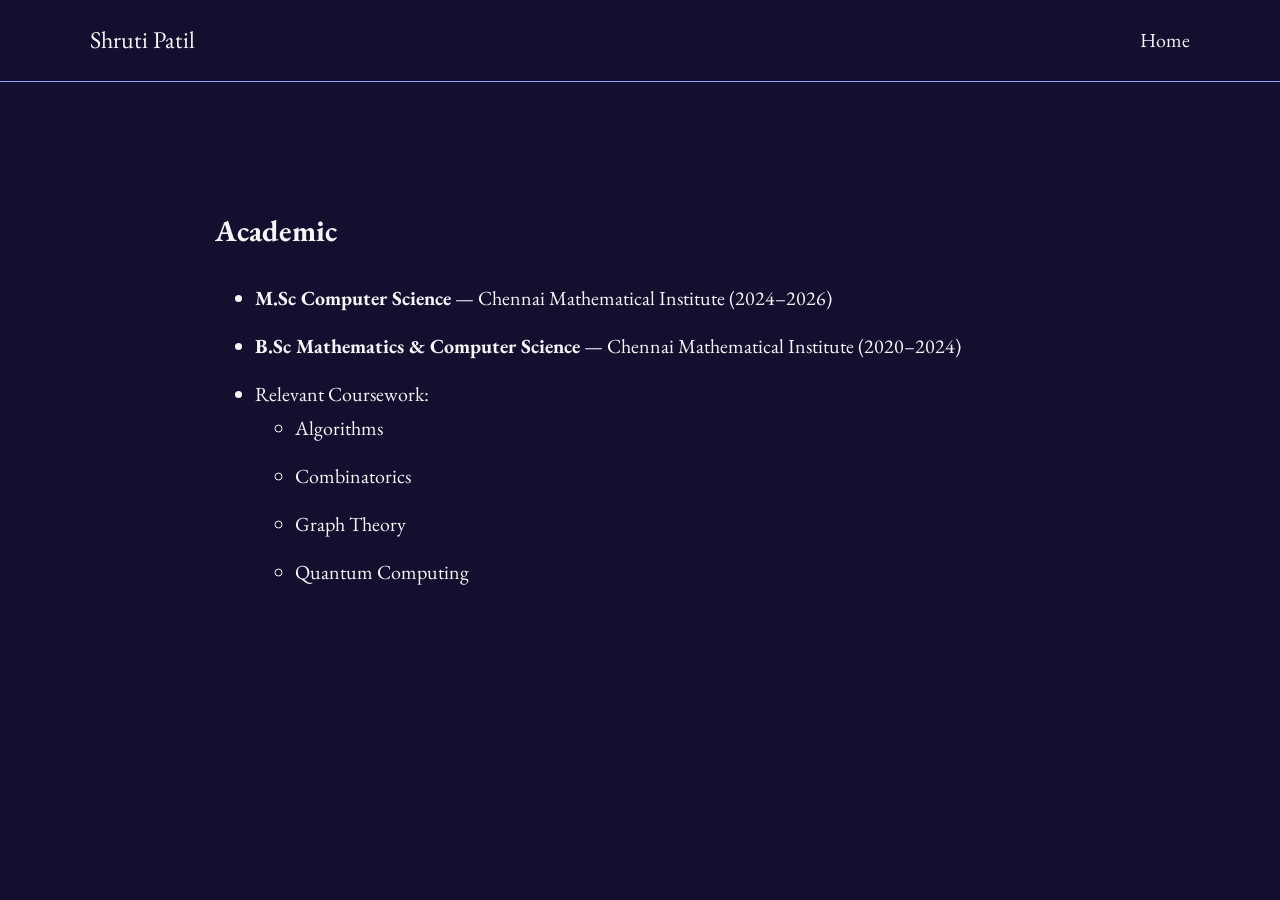
==== academic.html @ c8abf78e "Add files via upload" ====
<!DOCTYPE html>
<html lang="en">

<head>
<meta charset="UTF-8">
<meta name="viewport" content="width=device-width, initial-scale=1.0">

<title>Academic — Shruti Patil</title>

<link rel="stylesheet" href="style.css">

<link href="https://fonts.googleapis.com/css2?family=EB+Garamond:wght@400;500;600&display=swap" rel="stylesheet">
</head>

<body data-theme="dark">

<header>
<nav class="navbar">

<div class="nav-left">Shruti Patil</div>

<div class="nav-right">
<a href="index.html">Home</a>
</div>

</nav>
</header>


<section class="section">

<h1>Academic</h1>

<ul>

<li>
<strong>M.Sc Computer Science</strong> — Chennai Mathematical Institute (2024–2026)
</li>

<li>
<strong>B.Sc Mathematics & Computer Science</strong> — Chennai Mathematical Institute (2020–2024)
</li>

<li>
Relevant Coursework:
<ul>
<li>Algorithms</li>
<li>Combinatorics</li>
<li>Graph Theory</li>
<li>Quantum Computing</li>
</ul>
</li>

</ul>

</section>

</body>
</html>
---- style.css ----
:root{
--bg:#140F2E;
--text:#F5F5F5;
--accent:#8FA3FF;
--muted:#B8B8C9;
--photo-border:#F5F5F5;
}

[data-theme="light"]{
--bg:#F5F5F5;
--text:#140F2E;
--accent:#5B6CFF;
--muted:#66668a;
--photo-border:#140F2E;
}



body{
margin:0;
padding-top:80px;
font-family:'EB Garamond',serif;
background:var(--bg);
color:var(--text);
line-height:1.7;
font-size:20px;
}



/* NAVBAR */

header{
position:fixed;
top:0;
width:100%;
background:var(--bg);
border-bottom:1px solid var(--accent);
z-index:1000;
}

.navbar{
max-width:1100px;
margin:auto;
display:flex;
justify-content:space-between;
align-items:center;
padding:20px;
}

.nav-left{
font-size:24px;
}

.nav-right a{
margin-left:28px;
text-decoration:none;
color:var(--text);
position:relative;
font-size:20px;
}

.nav-right a::after{
content:"";
position:absolute;
bottom:-4px;
left:0;
width:0%;
height:2px;
background:var(--accent);
transition:.3s;
}

.nav-right a:hover::after{
width:100%;
}

#themeToggle{
background:none;
border:none;
font-size:22px;
cursor:pointer;
color:var(--text);
}



/* HERO */

.hero{
max-width:1100px;
margin:auto;
display:flex;
gap:80px;
align-items:center;
padding:60px 20px;
}

.hero-left{
text-align:center;
}

.hero-left img{
width:260px;
height:260px;
border-radius:50%;
object-fit:cover;

border:6px solid var(--photo-border);

box-shadow:0 15px 50px rgba(0,0,0,.35);

transition:transform .25s ease;
}

.hero-left img:hover{
transform:scale(1.02);
}

.name{
margin-top:16px;
font-size:26px;
}

.quote{
margin-top:14px;
font-style:italic;
color:var(--muted);
font-size:18px;
max-width:260px;
margin-left:auto;
margin-right:auto;
text-align:center;
}

.social-icons{
display:flex;
justify-content:center;
gap:20px;
margin-top:10px;
font-size:22px;
}

.social-icons a{
color:var(--accent);
}

.hero-right h1{
font-size:3.4rem;
margin-bottom:12px;
}

.subtitle{
color:var(--muted);
font-size:1.3rem;
max-width:520px;
}



/* SECTIONS */

.section{
max-width:850px;
margin:auto;
padding:100px 20px;
}

.section h2{
color:var(--accent);
font-size:32px;
margin-bottom:24px;
}

.section li{
margin-bottom:14px;
}



/* CONTACT */

.contact-icons{
display:flex;
gap:28px;
font-size:26px;
}

.contact-icons a{
color:var(--accent);
}



/* MOBILE */

@media(max-width:900px){

.hero{
flex-direction:column;
text-align:center;
}

.hero-left img{
width:200px;
height:200px;
}

.nav-right{
display:none;
}

}

/* ========================= */
/* ART PAGE FINAL CLEAN */
/* ========================= */

.art-page img{
border:4px solid var(--photo-border);
border-radius:8px;
}


/* HERO IMAGE */

.art-hero img{
width:100%;
height:100vh;
object-fit:cover;
border:none;
}

[data-theme="light"] .story-card{
background:rgba(255,255,255,0.6);
border:1px solid rgba(0,0,0,0.1);
}

/* INTRO */

.art-intro{
max-width:700px;
margin:120px auto;
text-align:center;
}


/* STORY SECTION */

.art-story{
display:flex;
align-items:center;
justify-content:center;
gap:100px;   /* 🔥 THIS controls spacing */
margin:140px auto;
max-width:1000px;
}

/* left = image left, text right */
.art-story.left{
flex-direction:row;
}

/* right = image right, text left */
.art-story.right{
flex-direction:row-reverse;
}

/* image */

.art-story img{
width:420px;
}

/* story card */

.story-card{
background:rgba(255,255,255,0.08);

backdrop-filter:blur(10px);
-webkit-backdrop-filter:blur(10px);

padding:30px 35px;
max-width:360px;

border:1px solid rgba(255,255,255,0.15);
border-radius:0;

box-shadow:0 10px 30px rgba(0,0,0,0.25);
}

[data-theme="light"] .story-card{
background:rgba(255,255,255,0.6);
border:1px solid rgba(0,0,0,0.1);
}
/* subtle “behind” effect */

.art-story.left .story-card{
margin-left:-60px;   /* overlaps INTO image slightly */
}

.art-story.right .story-card{
margin-right:-60px;
}



/* FREE IMAGES */

.art-free{
display:flex;
justify-content:center;
gap:100px;
margin:100px auto;
max-width:900px;
}

.art-free img{
width:320px;
transform:rotate(-2deg);
}

.art-free img:nth-child(2){
transform:rotate(2deg);
}


/* MOBILE */

@media(max-width:900px){

.art-story{
flex-direction:column;
}


.art-free{
flex-direction:column;
align-items:center;
gap:40px;
}

.art-free img{
width:80%;
transform:none;
}

}
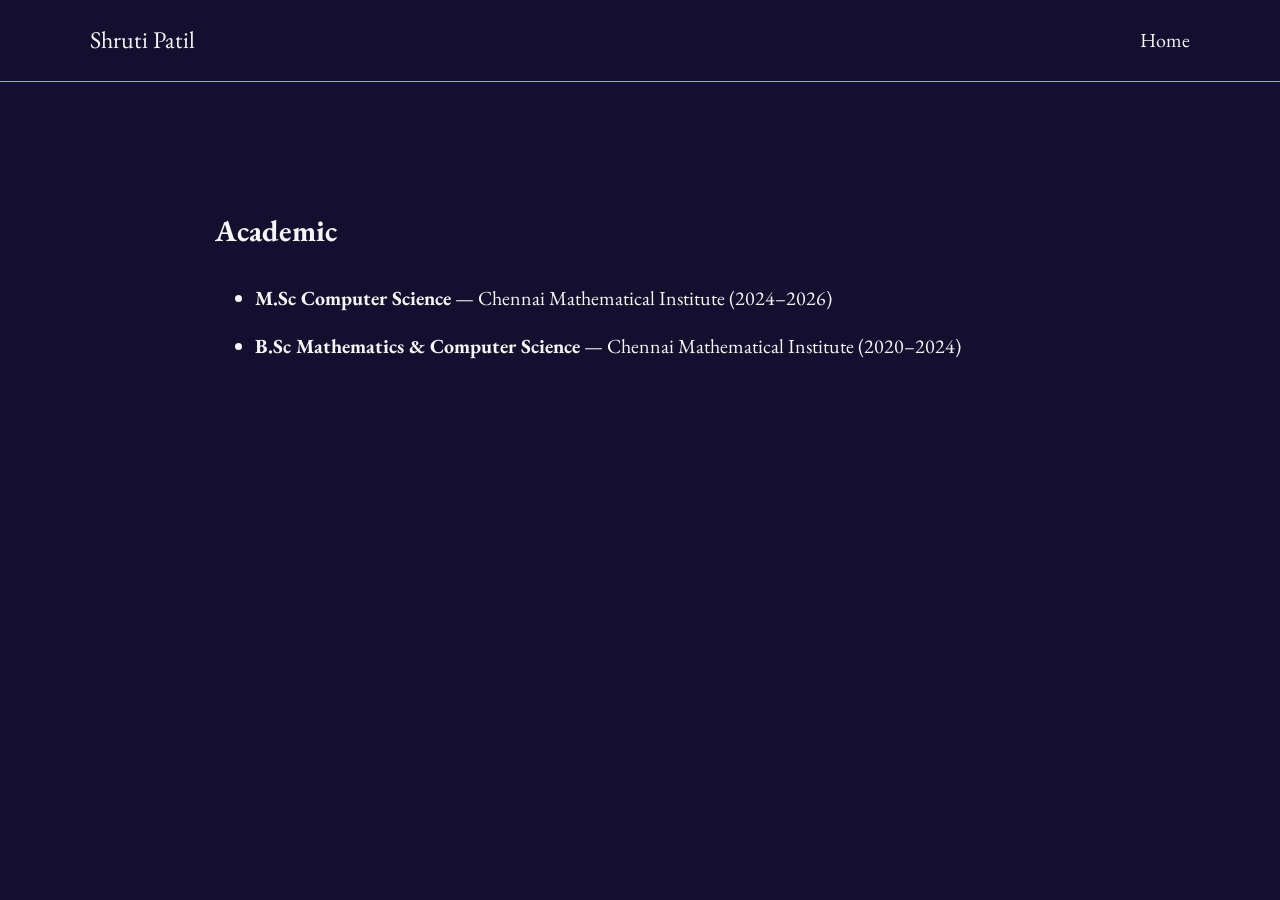
==== commit 98a873a0: "Update academic.html" ====
--- a/academic.html
+++ b/academic.html
@@ -41,19 +41,10 @@
 <strong>B.Sc Mathematics & Computer Science</strong> — Chennai Mathematical Institute (2020–2024)
 </li>
 
-<li>
-Relevant Coursework:
-<ul>
-<li>Algorithms</li>
-<li>Combinatorics</li>
-<li>Graph Theory</li>
-<li>Quantum Computing</li>
-</ul>
-</li>
 
 </ul>
 
 </section>
 
 </body>
-</html>+</html>
